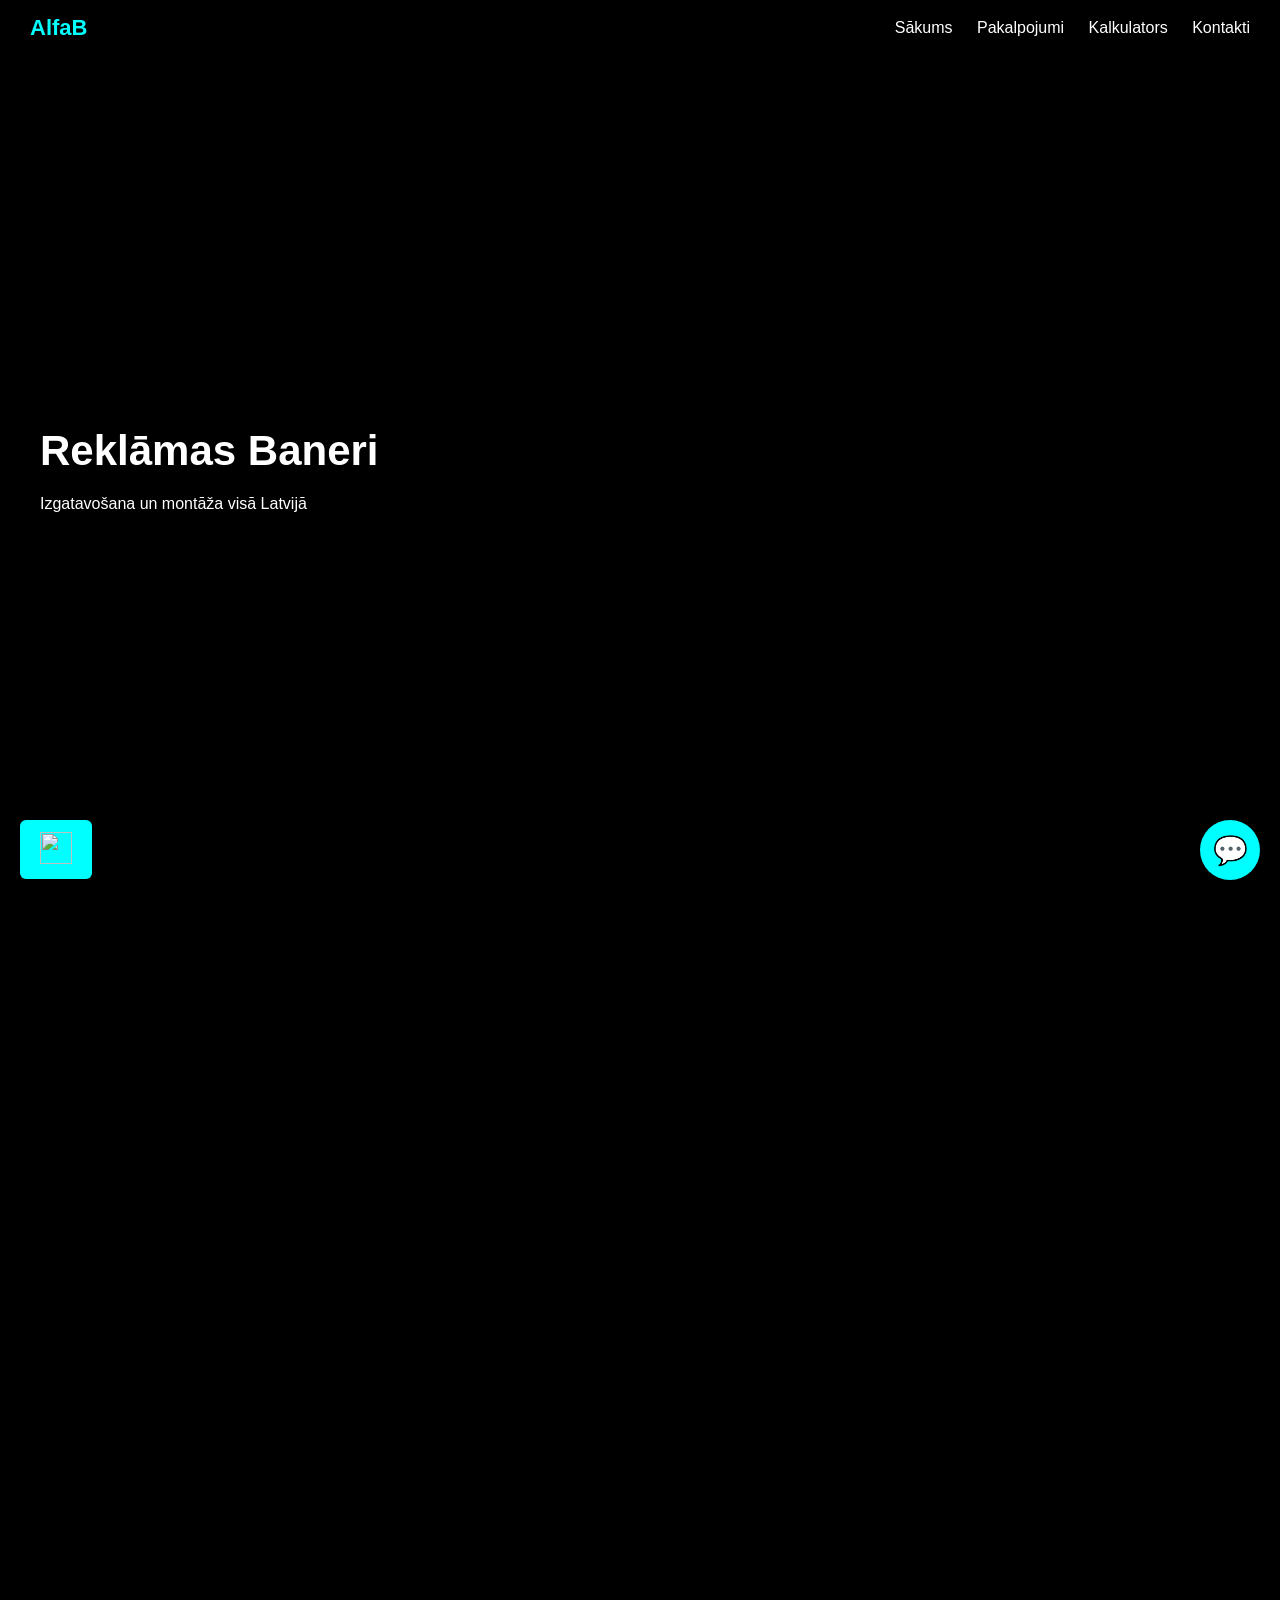
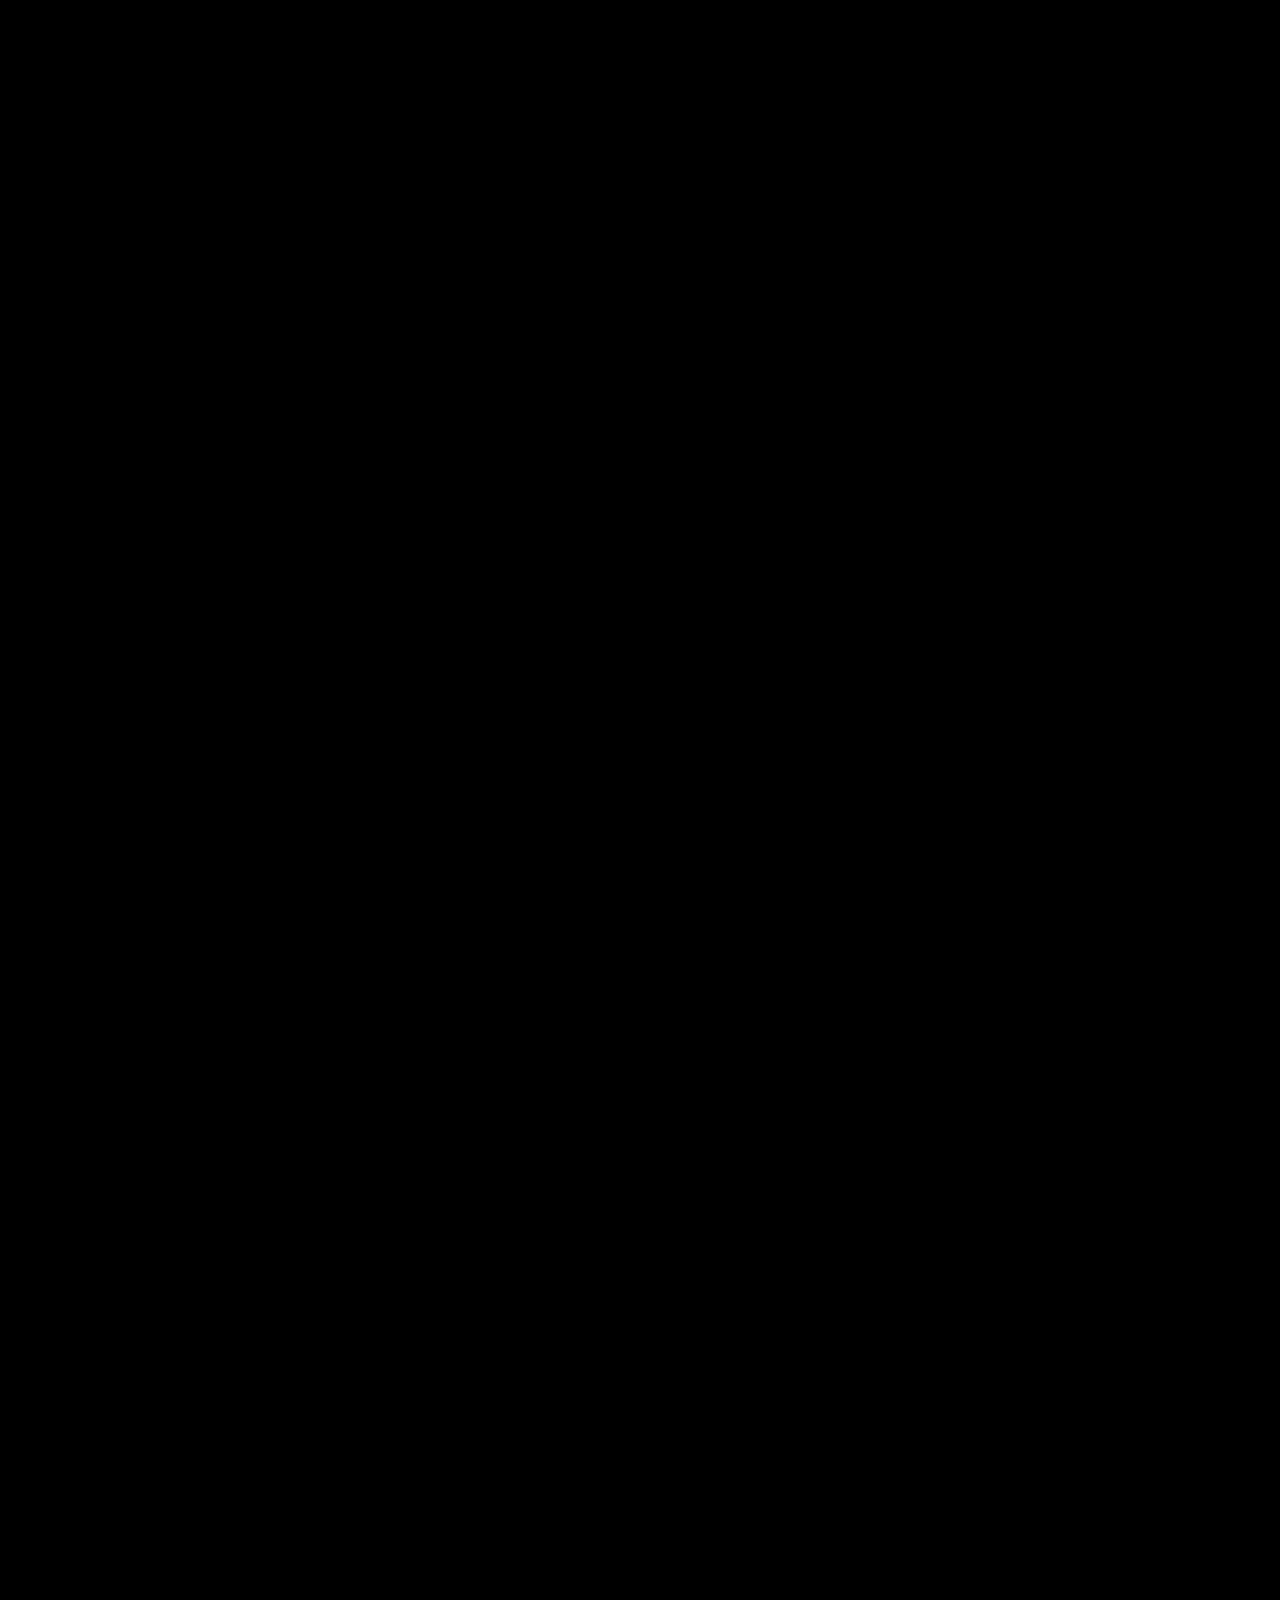
==== index-r01.html @ e0f7bb59 "Add initial HTML structure for AlfaB Reklāma" ====
<!-- r01 -->
<!DOCTYPE html>
<html lang="lv">
<head>

<meta charset="UTF-8">
<meta name="viewport" content="width=device-width, initial-scale=1.0">

<title>AlfaB Reklāma</title>

<link rel="stylesheet" href="style.css?r01">

<script src="https://cdnjs.cloudflare.com/ajax/libs/three.js/r152/three.min.js"></script>

</head>

<body>

<canvas id="bg3d"></canvas>

<header>

<div class="logo">AlfaB</div>

<nav>
<a href="#home">Sākums</a>
<a href="#services">Pakalpojumi</a>
<a href="#calc">Kalkulators</a>
<a href="#contact">Kontakti</a>
</nav>

</header>

<section id="home">

<h1>Reklāmas Baneri</h1>
<p>Izgatavošana un montāža visā Latvijā</p>

</section>

<section id="services">

<h2>Pakalpojumi</h2>

<p>
Reklāmas baneru druka  
Montāža  
Dizains
</p>

</section>

<section id="calc">

<h2>Banera kalkulators</h2>

<div class="calculator">

<input id="width" placeholder="Platums (m)">
<input id="height" placeholder="Augstums (m)">

<select id="install">
<option value="0">Bez montāžas</option>
<option value="30">Montāža +30€</option>
</select>

<button onclick="calculateBanner()">Aprēķināt</button>

<div id="result"></div>

</div>

</section>

<section id="contact">

<h2>Kontakti</h2>

<form id="contactForm">

<input placeholder="Vārds">
<input placeholder="E-pasts">

<textarea placeholder="Ziņa"></textarea>

<button type="submit">Sūtīt</button>

</form>

</section>


<!-- CHAT BOT -->

<div id="chatButton">💬</div>

<div id="chat">

<div id="chatMessages"></div>

<div class="chatInput">

<input id="msg" placeholder="Raksti ziņu...">

<button id="sendBtn">Sūtīt</button>

</div>

</div>


<!-- WHATSAPP -->

<div id="whatsappButton">

<button onclick="openWhatsApp()">

<img src="https://cdn-icons-png.flaticon.com/512/733/733585.png">

</button>

</div>


<script src="script.js?r01"></script>

</body>
</html>
---- style.css ----
/* ===================================
GLOBAL RESET
=================================== */

*{
margin:0;
padding:0;
box-sizing:border-box;
}

html,body{
width:100%;
height:100%;
font-family:Arial,Helvetica,sans-serif;
background:#000;
color:#fff;
overflow-x:hidden;
}


/* ===================================
3D BACKGROUND
=================================== */

#bg3d{
position:fixed;
top:0;
left:0;
width:100%;
height:100%;
z-index:-1;
pointer-events:none;
}


/* ===================================
HEADER
=================================== */

header{

position:fixed;
top:0;
left:0;
width:100%;

display:flex;
justify-content:space-between;
align-items:center;

padding:15px 30px;

background:rgba(0,0,0,0.6);

backdrop-filter:blur(8px);
-webkit-backdrop-filter:blur(8px);

z-index:10;

}

.logo{

font-size:22px;
font-weight:bold;
color:#00ffff;

}

nav a{

color:white;
margin-left:20px;
text-decoration:none;
font-size:16px;
transition:0.3s;

}

nav a:hover{

color:#00ffff;

}


/* ===================================
SECTIONS
=================================== */

section{

min-height:100vh;
padding:120px 40px 80px 40px;

display:flex;
flex-direction:column;
justify-content:center;

}

h1{
font-size:42px;
margin-bottom:20px;
}

h2{
font-size:32px;
margin-bottom:15px;
}


/* ===================================
BUTTONS
=================================== */

button{

padding:12px 20px;
border:none;
border-radius:6px;
cursor:pointer;

background:#00ffff;
color:#000;

font-weight:bold;

transition:0.3s;

}

button:hover{

background:#00cccc;

}


/* ===================================
CALCULATOR
=================================== */

.calculator{

background:rgba(0,0,0,0.7);
padding:25px;
border-radius:10px;
max-width:400px;

}

.calculator input,
.calculator select{

width:100%;
margin-bottom:10px;
padding:10px;
border-radius:5px;
border:none;

}

#result{

margin-top:10px;
font-weight:bold;

}


/* ===================================
CONTACT FORM
=================================== */

form{

max-width:500px;
display:flex;
flex-direction:column;

}

form input,
form textarea{

margin-bottom:10px;
padding:10px;
border-radius:6px;
border:none;

}
/* WHATSAPP FLOAT BUTTON */

#whatsappButton{

position:fixed;

bottom:20px;
left:20px;

width:60px;
height:60px;

z-index:1000;

}

#whatsappButton a{

display:flex;

width:100%;
height:100%;

background:#25D366;

border-radius:50%;

align-items:center;
justify-content:center;

box-shadow:0 4px 12px rgba(0,0,0,0.4);

transition:0.2s;

}

#whatsappButton img{

width:32px;
height:32px;

}

#whatsappButton a:hover{

transform:scale(1.1);

}

@media (max-width:768px){

#whatsappButton{

bottom:18px;
left:18px;

width:55px;
height:55px;


}

}

/* ===================================
CHATBOT
=================================== */

#chatButton{

position:fixed;
bottom:20px;
right:20px;

width:60px;
height:60px;

background:#00ffff;
color:black;

display:flex;
align-items:center;
justify-content:center;

border-radius:50%;

font-size:28px;

cursor:pointer;

z-index:100;

}

#chat{

position:fixed;
bottom:90px;
right:20px;

width:300px;
height:380px;

background:#111;

border-radius:10px;

display:none;
flex-direction:column;

z-index:100;

}

#chat.open{
display:flex;
}

#chatMessages{

flex:1;
overflow-y:auto;
padding:10px;

}

.user{

text-align:right;
margin-bottom:5px;

}

.bot{

text-align:left;
margin-bottom:5px;
color:#00ffff;

}

#msg{

border:none;
padding:10px;
width:70%;

}

#sendBtn{

width:30%;

}


/* ===================================
FOOTER
=================================== */

footer{

text-align:center;
padding:30px;
background:rgba(0,0,0,0.6);

}


/* ===================================
TABLETS
=================================== */

@media (max-width:1024px){

h1{
font-size:36px;
}

section{
padding:100px 30px;
}

nav a{
margin-left:15px;
}

}


/* ===================================
MOBILE
=================================== */

@media (max-width:768px){

header{

flex-direction:column;
align-items:flex-start;

}

nav{
margin-top:10px;
}

section{

padding:100px 20px;

}

h1{
font-size:30px;
}

h2{
font-size:24px;
}

#chat{

width:90%;
right:5%;

}

}


/* ===================================
SMALL PHONES
=================================== */

@media (max-width:480px){

.logo{
font-size:18px;
}

nav a{
font-size:14px;
margin-left:10px;
}

button{
width:100%;
}

}


/* ===================================
ANDROID PERFORMANCE
=================================== */

@media screen and (pointer:coarse){

button{

padding:14px;

}

}


/* ===================================
IPHONE SAFARI FIXES
=================================== */

@supports (-webkit-touch-callout:none){

section{
min-height:calc(100vh - 60px);
}

}


/* ===================================
SCROLLBAR
=================================== */

::-webkit-scrollbar{
width:6px;
}

::-webkit-scrollbar-thumb{
background:#00ffff;
border-radius:3px;
}
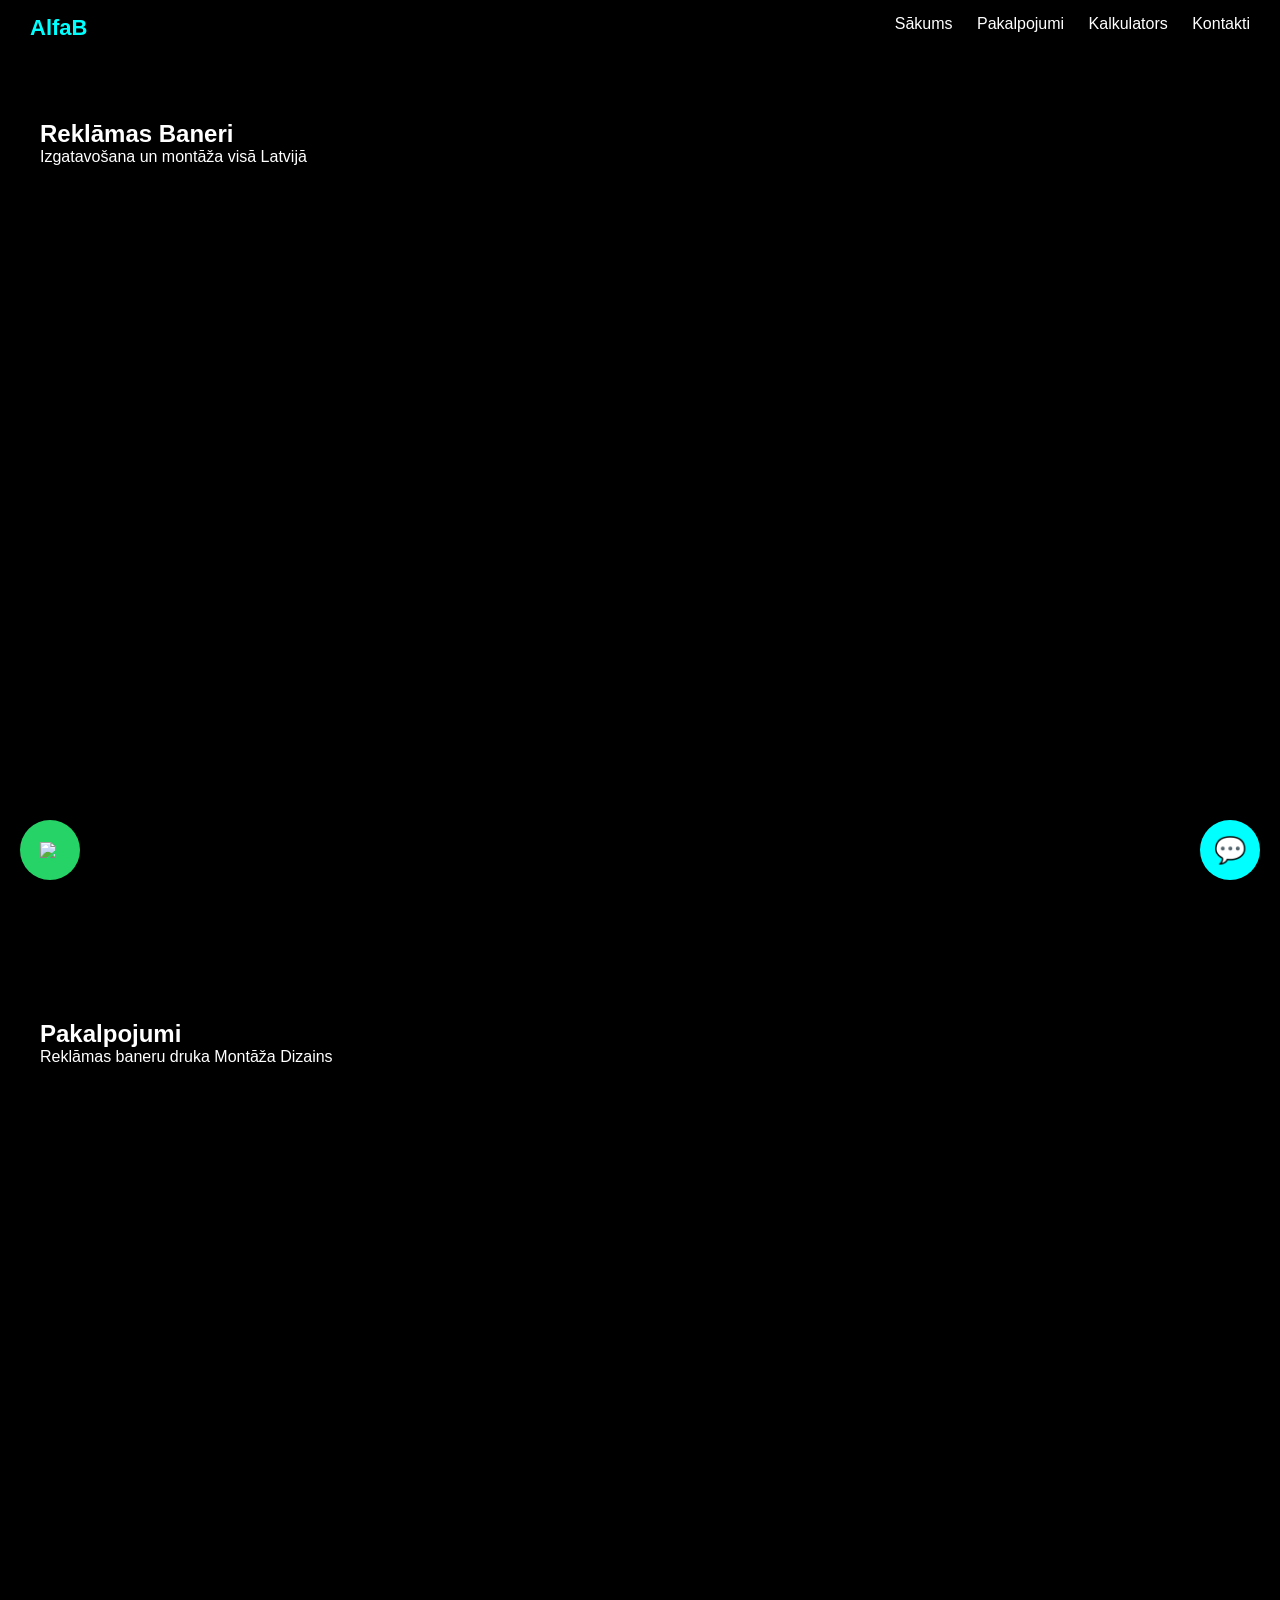
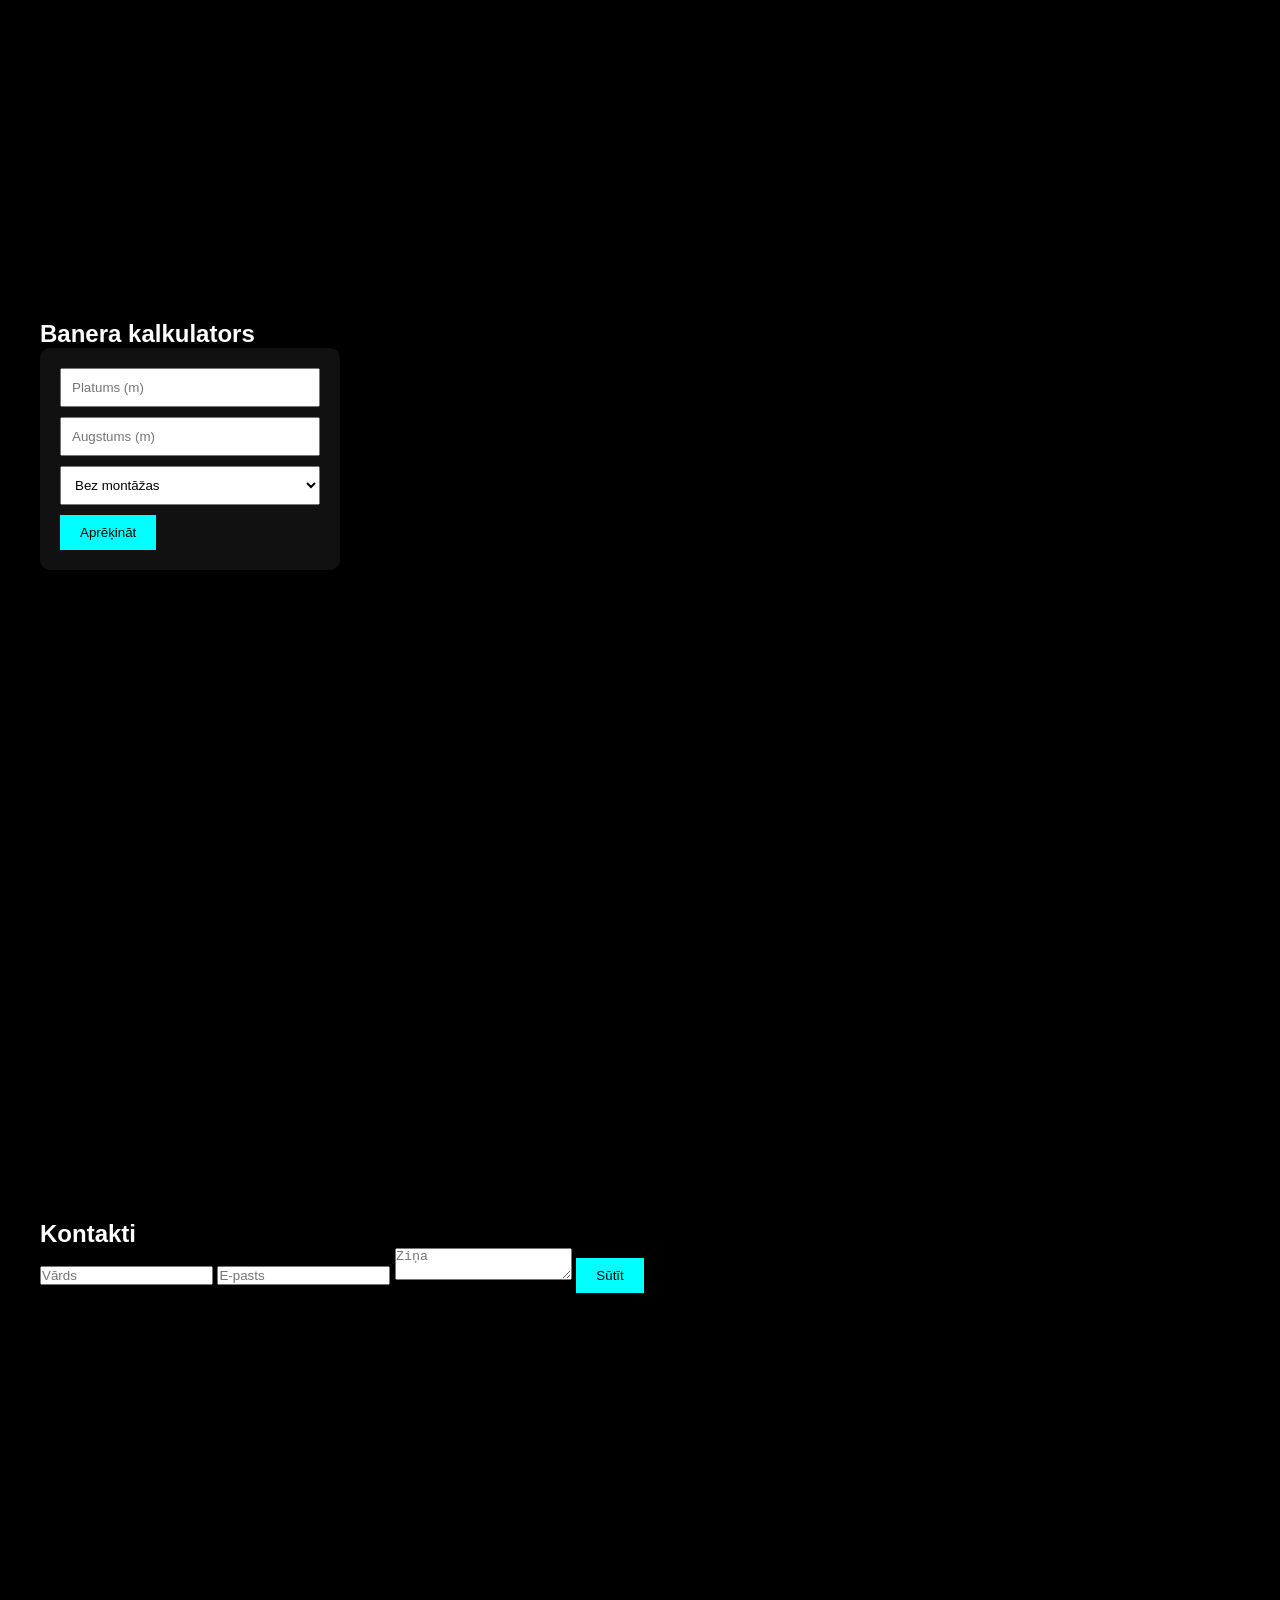
==== commit 36460750: "Update index-r01.html" ====
--- a/index-r01.html
+++ b/index-r01.html
@@ -8,7 +8,7 @@
 
 <title>AlfaB Reklāma</title>
 
-<link rel="stylesheet" href="style.css?r01">
+<link rel="stylesheet" href="r01.css?r01">
 
 <script src="https://cdnjs.cloudflare.com/ajax/libs/three.js/r152/three.min.js"></script>
 
@@ -122,7 +122,7 @@
 </div>
 
 
-<script src="script.js?r01"></script>
+<script src="r01.js?r01"></script>
 
 </body>
 </html>
--- a/r01.css
+++ b/r01.css
@@ -0,0 +1,274 @@
+/* r01 */
+
+*{
+margin:0;
+padding:0;
+box-sizing:border-box;
+}
+
+body{
+
+font-family:Arial;
+background:#000;
+color:white;
+
+}
+
+
+/* 3D CANVAS */
+
+#bg3d{
+
+position:fixed;
+
+top:0;
+left:0;
+
+width:100%;
+height:100%;
+
+z-index:-1;
+
+}
+
+
+/* HEADER */
+
+header{
+
+position:fixed;
+
+top:0;
+left:0;
+
+width:100%;
+
+display:flex;
+
+justify-content:space-between;
+
+padding:15px 30px;
+
+background:rgba(0,0,0,0.7);
+
+}
+
+.logo{
+
+font-size:22px;
+font-weight:bold;
+color:#00ffff;
+
+}
+
+nav a{
+
+margin-left:20px;
+color:white;
+text-decoration:none;
+
+}
+
+
+/* SECTIONS */
+
+section{
+
+min-height:100vh;
+
+padding:120px 40px;
+
+}
+
+
+/* CALCULATOR */
+
+.calculator{
+
+background:#111;
+
+padding:20px;
+
+max-width:300px;
+
+border-radius:10px;
+
+}
+
+.calculator input,
+.calculator select{
+
+width:100%;
+
+padding:10px;
+
+margin-bottom:10px;
+
+}
+
+button{
+
+padding:10px 20px;
+
+border:none;
+
+background:#00ffff;
+
+cursor:pointer;
+
+}
+
+
+/* CHAT */
+
+#chatButton{
+
+position:fixed;
+
+bottom:20px;
+right:20px;
+
+width:60px;
+height:60px;
+
+background:#00ffff;
+
+display:flex;
+align-items:center;
+justify-content:center;
+
+border-radius:50%;
+
+font-size:26px;
+
+cursor:pointer;
+
+z-index:100;
+
+}
+
+#chat{
+
+position:fixed;
+
+bottom:90px;
+right:20px;
+
+width:300px;
+height:350px;
+
+background:#111;
+
+display:none;
+
+flex-direction:column;
+
+border-radius:10px;
+
+}
+
+#chat.open{
+
+display:flex;
+
+}
+
+#chatMessages{
+
+flex:1;
+
+overflow:auto;
+
+padding:10px;
+
+}
+
+.chatInput{
+
+display:flex;
+
+}
+
+.chatInput input{
+
+flex:1;
+
+padding:10px;
+
+border:none;
+
+}
+
+.chatInput button{
+
+width:80px;
+
+}
+
+
+/* WHATSAPP */
+
+#whatsappButton{
+
+position:fixed;
+
+bottom:20px;
+left:20px;
+
+width:60px;
+height:60px;
+
+z-index:100;
+
+}
+
+#whatsappButton button{
+
+width:100%;
+height:100%;
+
+background:#25D366;
+
+border:none;
+
+border-radius:50%;
+
+display:flex;
+align-items:center;
+justify-content:center;
+
+cursor:pointer;
+
+}
+
+#whatsappButton img{
+
+width:32px;
+
+}
+
+
+/* MOBILE */
+
+@media (max-width:768px){
+
+section{
+
+padding:100px 20px;
+
+}
+
+nav a{
+
+margin-left:10px;
+
+}
+
+#chat{
+
+width:90%;
+right:5%;
+
+}
+
+}
